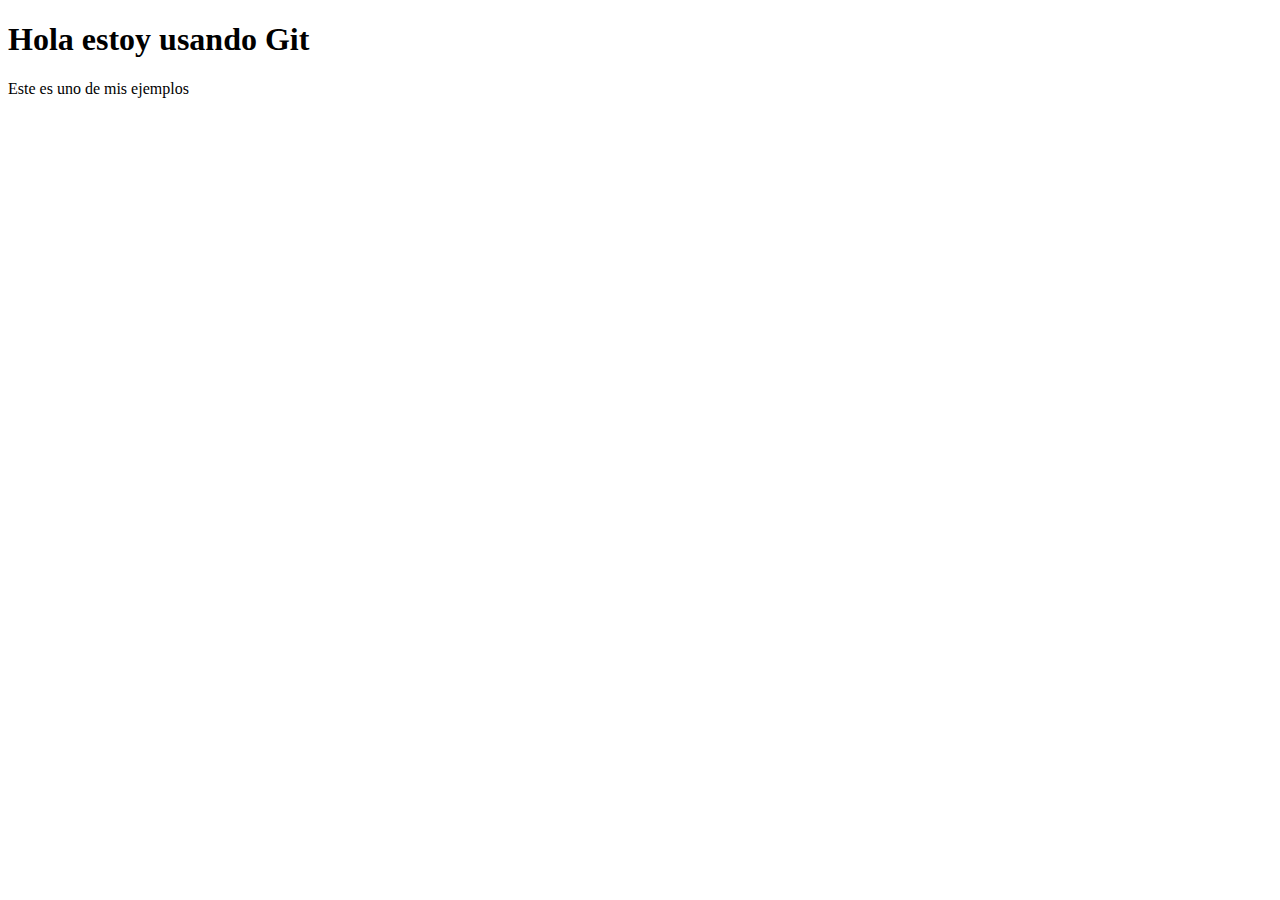
==== index.html @ 3f1194a7 "Este es mi primer commit :)" ====
<!DOCTYPE html>
<html lang="en">
<head>
    <meta charset="UTF-8">
    <meta name="viewport" content="width=device-width, initial-scale=1.0">
    <title>Ejemplo</title>
</head>
<body>
    <h1>Hola estoy usando Git</h1>
    <p>Este es uno de mis ejemplos</p>
</body>
</html>
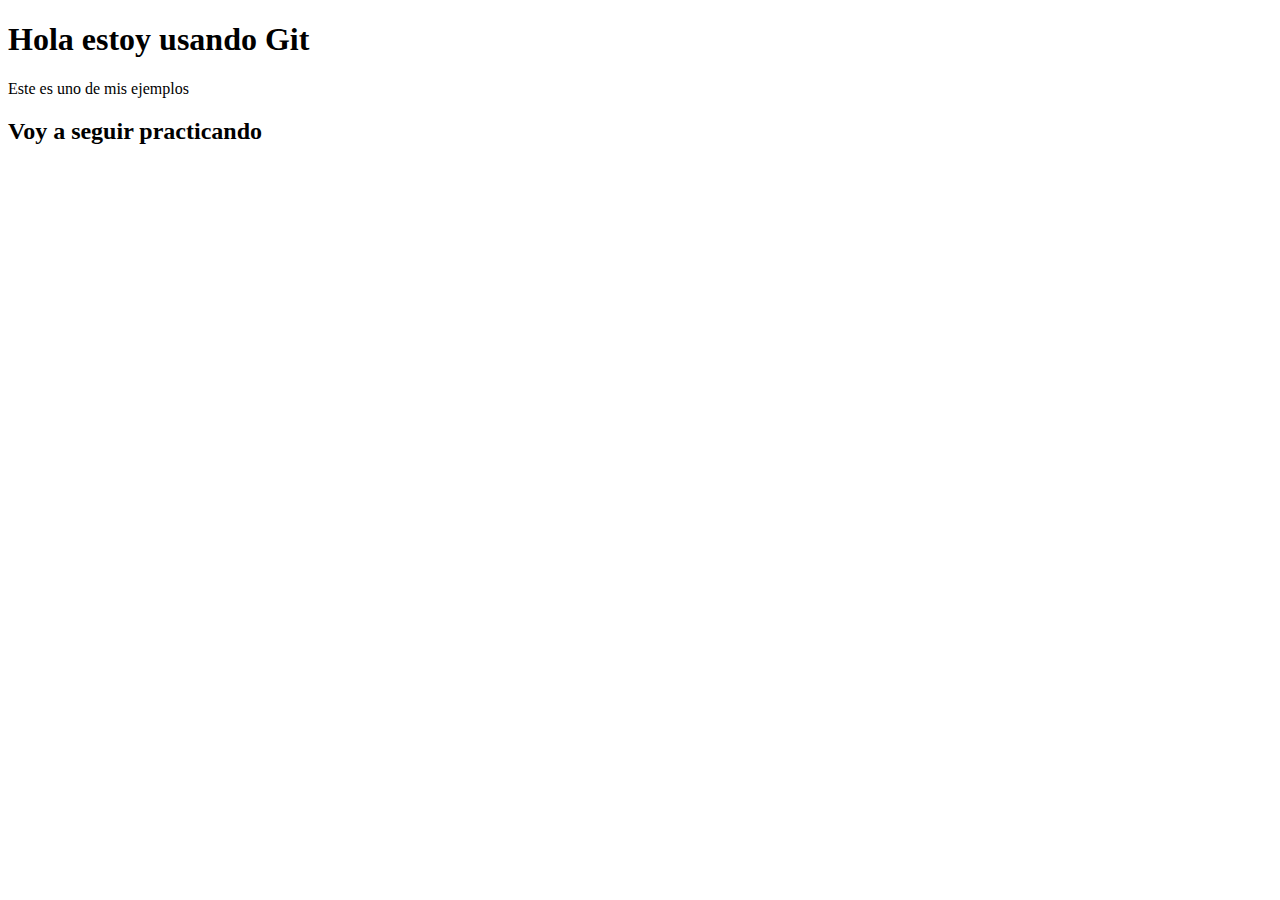
==== commit f19c276e: "Nueva linea agregada" ====
--- a/index.html
+++ b/index.html
@@ -8,5 +8,6 @@
 <body>
     <h1>Hola estoy usando Git</h1>
     <p>Este es uno de mis ejemplos</p>
+    <h2>Voy a seguir practicando</h2>
 </body>
 </html>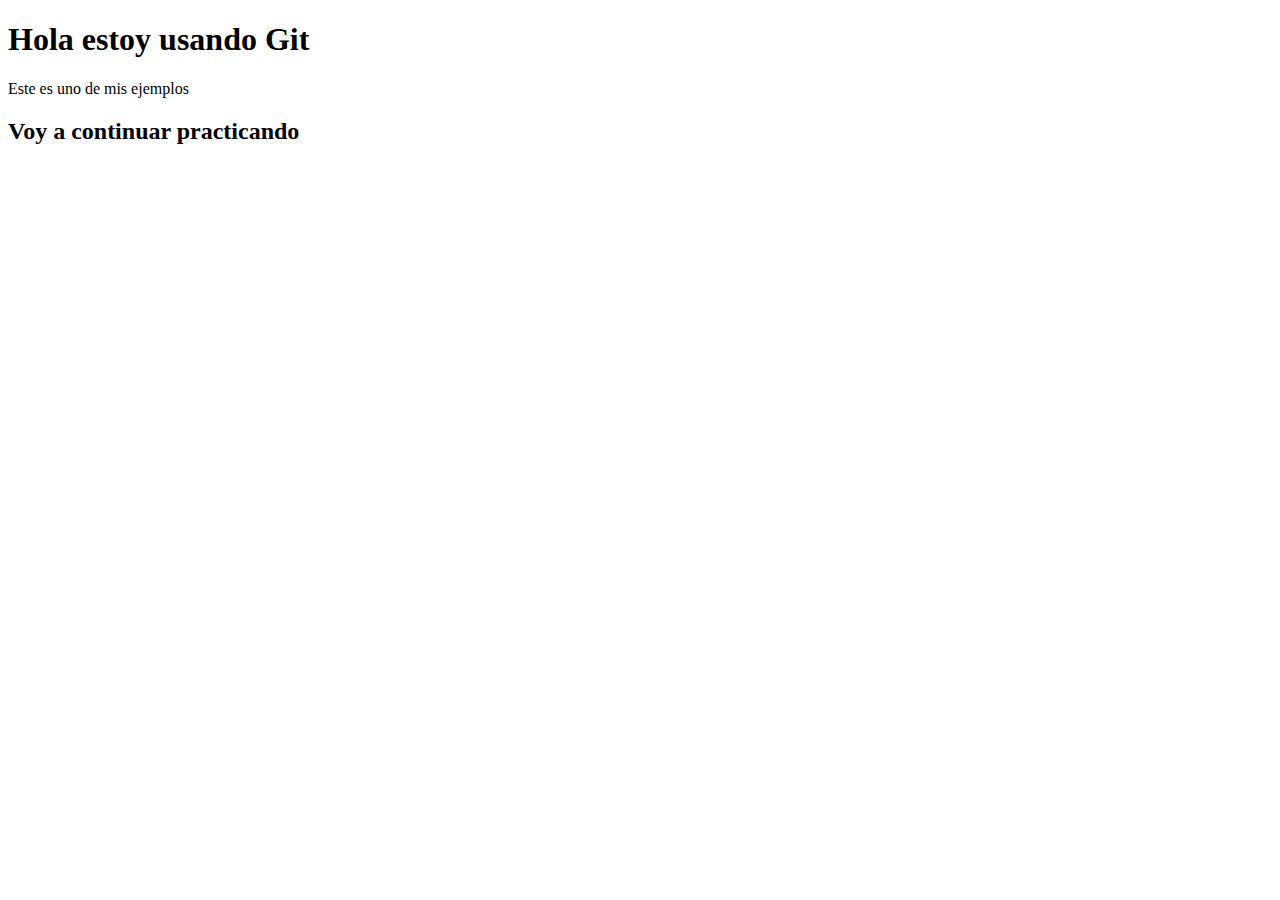
==== commit 0aaa78b4: "Cambie una linea" ====
--- a/index.html
+++ b/index.html
@@ -8,6 +8,6 @@
 <body>
     <h1>Hola estoy usando Git</h1>
     <p>Este es uno de mis ejemplos</p>
-    <h2>Voy a seguir practicando</h2>
+    <h2>Voy a continuar practicando</h2>
 </body>
 </html>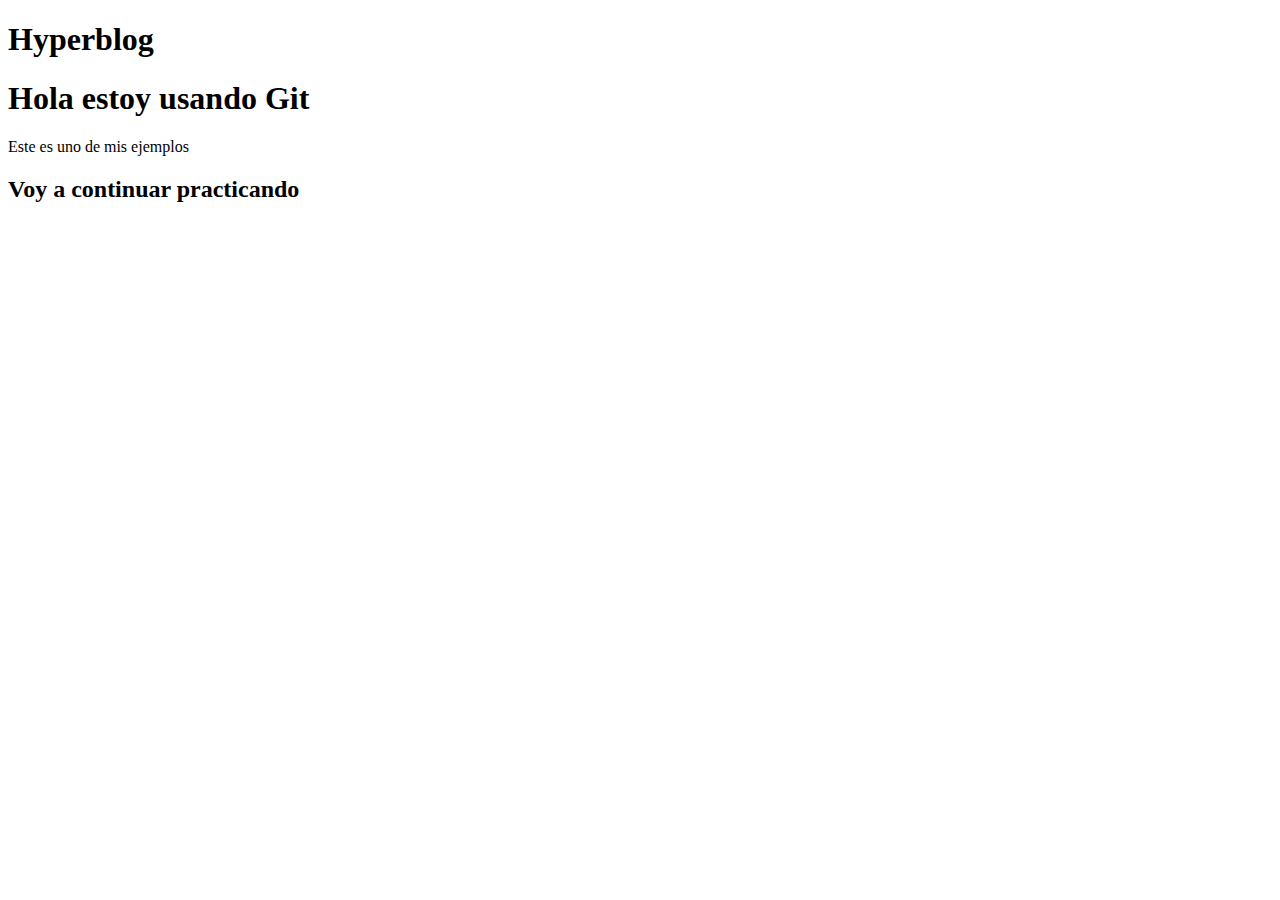
==== commit 929c3a53: "Cambio desde GitHub" ====
--- a/index.html
+++ b/index.html
@@ -3,11 +3,12 @@
 <head>
     <meta charset="UTF-8">
     <meta name="viewport" content="width=device-width, initial-scale=1.0">
-    <title>Ejemplo</title>
+    <title>Hyperblog</title>
 </head>
 <body>
+    <h1>Hyperblog</h1>
     <h1>Hola estoy usando Git</h1>
     <p>Este es uno de mis ejemplos</p>
     <h2>Voy a continuar practicando</h2>
 </body>
-</html>+</html>
